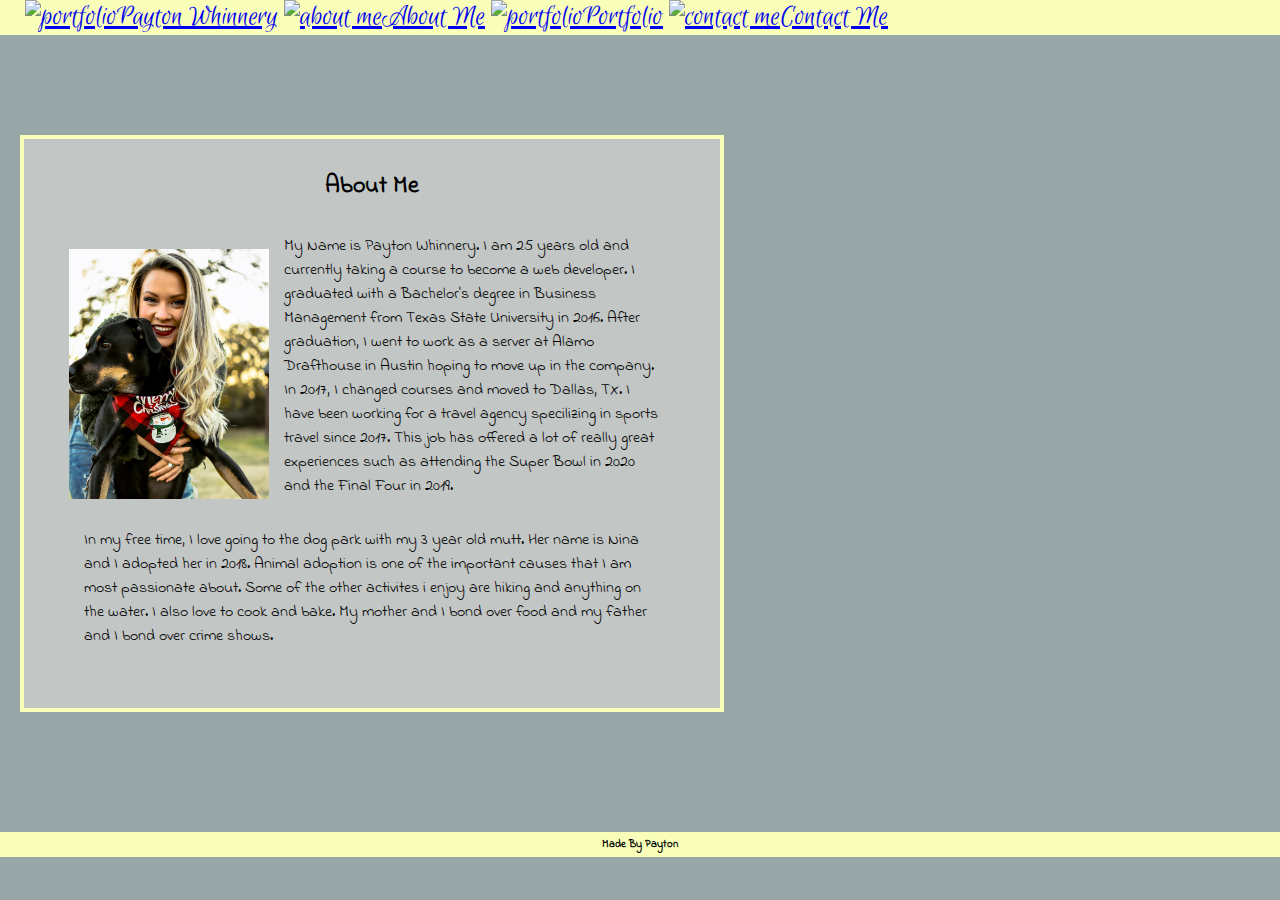
==== index.html @ 484e8ebe "added sticky footer" ====
<!DOCTYPE html>
<html lang="en-us">
  <head>
    <meta charset="UTF-8"/>
    <title>Payton's Portfolio</title>
    <link href="https://cdn.jsdelivr.net/npm/bootstrap@5.0.0-beta1/dist/css/bootstrap.min.css" rel="stylesheet" integrity="sha384-giJF6kkoqNQ00vy+HMDP7azOuL0xtbfIcaT9wjKHr8RbDVddVHyTfAAsrekwKmP1" crossorigin="anonymous">
    <link rel="preconnect" href="https://fonts.gstatic.com">
    <link href="https://fonts.googleapis.com/css2?family=Euphoria+Script&family=Indie+Flower&display=swap" rel="stylesheet">
    <link rel="stylesheet" href="assets/styles.css">
  </head>

  <body>
    <header>
    <nav class="navbar navbar-expand-md navbar-light navbar fixed-top d-flex bd-highlight md-3" style="background-color: #F9FFB8;">
      <a class="navbar-brand me-auto p-2 bd-highlight" href="./portfolio.html">
        <img src="https://img.icons8.com/doodle/452/sunflower.png" alt="portfolio" width="30" height="24" class="d-inline-block align-top">Payton Whinnery</a>
      <a class="navbar-brand p-2 bd-highlight" href="./index.html">
        <img src="https://img.icons8.com/doodle/452/sunflower.png" alt="about me" width="30" height="24" class="d-inline-block align-top">About Me</a>
      <a class="navbar-brand p-2 bd-highlight" href="./portfolio.html">
        <img src="https://img.icons8.com/doodle/452/sunflower.png" alt="portfolio" width="30" height="24" class="d-inline-block align-top">Portfolio</a>
      <a class="navbar-brand p-2 bd-highlight" href="./contact.html">
        <img src="https://img.icons8.com/doodle/452/sunflower.png" alt="contact me" width="30" height="24" class="d-inline-block align-top">Contact Me</a>
    </nav>
    </header>
    <content>
      <div class="container">
        <div class="row">
          <div class="col-md-12">
            <h2>About Me</h2>
          </div>
        </div>
        <div class="row">
          <div class="col-md-12">
            <img class="about-me-img" src="./assets/images/1333E72D-1687-4F2B-AA92-02614D1E0227.jpeg" width="200px" height="250px" alt="Payton & Nina"/>
            <p>My Name is Payton Whinnery. I am 25 years old and currently taking a course to become a web developer. I graduated with a Bachelor's degree in Business Management from Texas State University in 2016.
              After graduation, I went to work as a server at Alamo Drafthouse in Austin hoping to move up in the company. In 2017, I changed courses and moved to Dallas, TX.
              I have been working for a travel agency specilizing in sports travel since 2017. This job has offered a lot of really great experiences such as attending the Super Bowl in 2020 and the Final Four in 2019.
            </p>
            <p>
              In my free time, I love going to the dog park with my 3 year old mutt. Her name is Nina and I adopted her in 2018. Animal adoption is one of the important causes that I am most passionate about.
              Some of the other activites i enjoy are hiking and anything on the water. I also love to cook and bake. My mother and I bond over food and my father and I bond over crime shows.
            </p>
          </div>
        </div>
      </div>
    </content>
    <footer class="footer mt-auto py-3">
      <div class="container">
        <div class="row">
          <div class="col-md-12">
            <h6 class="text-muted">Made By Payton</h6>
          </div>
        </div>
      </div>
    </footer>
  </body>
</html>
---- assets/styles.css ----
* {
    box-sizing: border-box;
    padding: 0;
    margin: 0;
}

body {
    background-color: rgba(47, 79, 79, 0.5);
    font-family: 'Indie Flower', cursive;
}

nav {
    font-family: 'Euphoria Script', cursive;
    padding-left: 25px;
    font-size: 30px;
}

content {
    background-color: rgba(212, 211, 209, 0.7);
    width: auto;
    max-width: 55%;
    display: inline-block;
    margin-left: 20px;
    margin-top: 100px;
    margin-bottom: 100px;
    border: 4px solid #F9FFB8;
    padding: 30px;
}

.contact-content {
    min-width: 55%;
}

h2 {
    text-align: center;
}

.about-me-img {
    float: left;
    margin: 15px;
}

p {
    margin: 30px;
    word-wrap: keep-all;
}

.portfolio-grid {
    padding: 10px;
}

#submit {
    display: block;
    margin-left: auto;
    margin-right: auto;
}

#connect {
    padding: 20px;
    text-align: center;
}

footer {
    left: 0;
    bottom: 0;
    width: 100%;
    background-color :#F9FFB8;
    text-align: center;
    padding: 5px;
    margin-top: 20px;
}
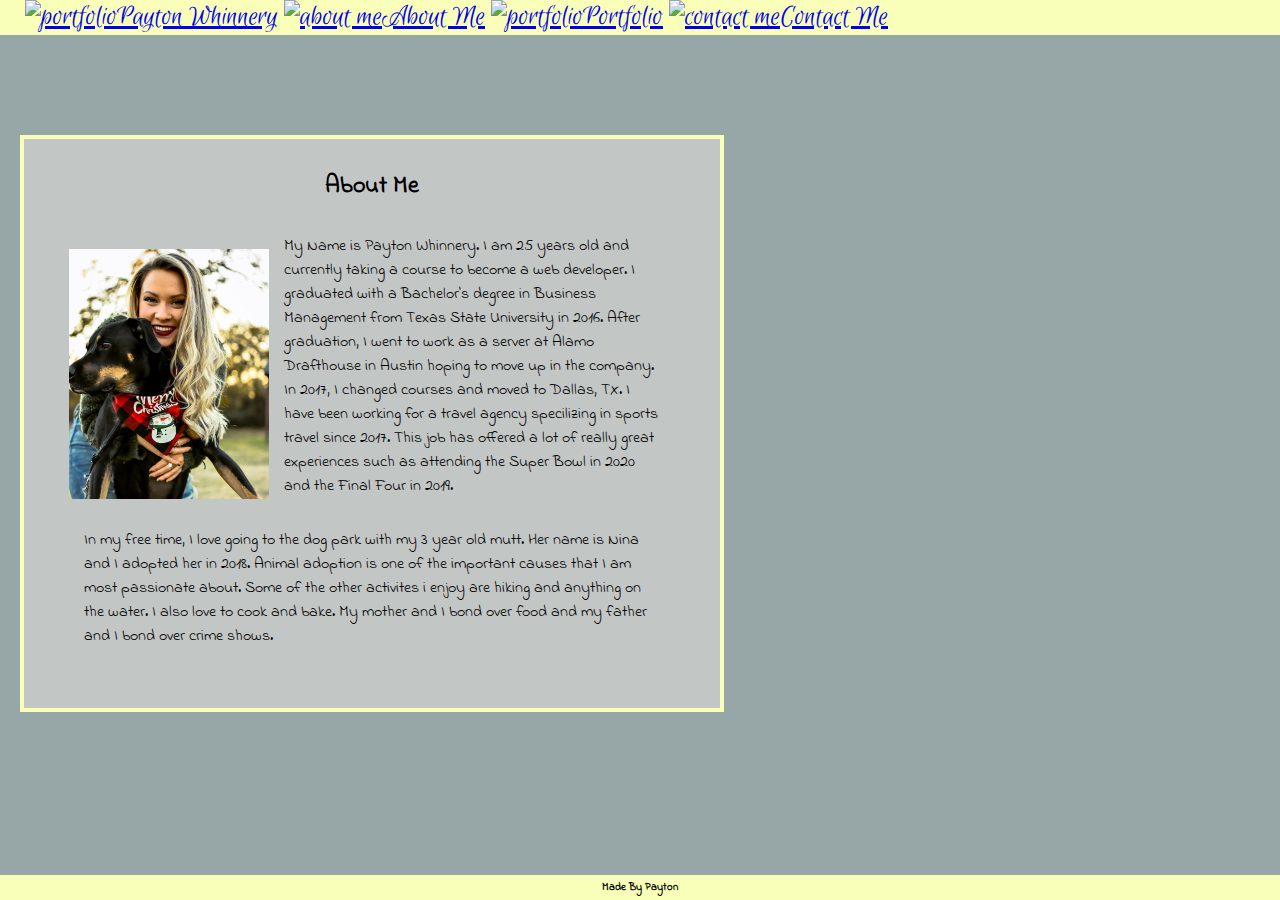
==== commit 8a7b9d08: "made all three index's more responsive" ====
--- a/index.html
+++ b/index.html
@@ -1,8 +1,10 @@
 <!DOCTYPE html>
 <html lang="en-us">
   <head>
-    <meta charset="UTF-8"/>
+    <meta charset="UTF-8">
+    <meta name="viewport" content="width=device-width, initial-scale=1"/>
     <title>Payton's Portfolio</title>
+    <link rel="shortcut icon" type="image/png" href="https://img.icons8.com/doodle/452/sunflower.png">
     <link href="https://cdn.jsdelivr.net/npm/bootstrap@5.0.0-beta1/dist/css/bootstrap.min.css" rel="stylesheet" integrity="sha384-giJF6kkoqNQ00vy+HMDP7azOuL0xtbfIcaT9wjKHr8RbDVddVHyTfAAsrekwKmP1" crossorigin="anonymous">
     <link rel="preconnect" href="https://fonts.gstatic.com">
     <link href="https://fonts.googleapis.com/css2?family=Euphoria+Script&family=Indie+Flower&display=swap" rel="stylesheet">
@@ -12,26 +14,26 @@
   <body>
     <header>
     <nav class="navbar navbar-expand-md navbar-light navbar fixed-top d-flex bd-highlight md-3" style="background-color: #F9FFB8;">
-      <a class="navbar-brand me-auto p-2 bd-highlight" href="./portfolio.html">
-        <img src="https://img.icons8.com/doodle/452/sunflower.png" alt="portfolio" width="30" height="24" class="d-inline-block align-top">Payton Whinnery</a>
-      <a class="navbar-brand p-2 bd-highlight" href="./index.html">
-        <img src="https://img.icons8.com/doodle/452/sunflower.png" alt="about me" width="30" height="24" class="d-inline-block align-top">About Me</a>
-      <a class="navbar-brand p-2 bd-highlight" href="./portfolio.html">
-        <img src="https://img.icons8.com/doodle/452/sunflower.png" alt="portfolio" width="30" height="24" class="d-inline-block align-top">Portfolio</a>
-      <a class="navbar-brand p-2 bd-highlight" href="./contact.html">
-        <img src="https://img.icons8.com/doodle/452/sunflower.png" alt="contact me" width="30" height="24" class="d-inline-block align-top">Contact Me</a>
+        <a class="navbar-brand me-auto p-2 bd-highlight" href="./portfolio.html">
+          <img src="https://img.icons8.com/doodle/452/sunflower.png" alt="portfolio" width="30" height="24" class="d-inline-block align-top">Payton Whinnery</a>
+        <a class="navbar-brand p-2 bd-highlight" href="./index.html">
+          <img src="https://img.icons8.com/doodle/452/sunflower.png" alt="about me" width="30" height="24" class="d-inline-block align-top">About Me</a>
+        <a class="navbar-brand p-2 bd-highlight" href="./portfolio.html">
+          <img src="https://img.icons8.com/doodle/452/sunflower.png" alt="portfolio" width="30" height="24" class="d-inline-block align-top">Portfolio</a>
+        <a class="navbar-brand p-2 bd-highlight" href="./contact.html">
+          <img src="https://img.icons8.com/doodle/452/sunflower.png" alt="contact me" width="30" height="24" class="d-inline-block align-top">Contact Me</a>   
     </nav>
     </header>
-    <content>
+    <section class="content">
       <div class="container">
         <div class="row">
-          <div class="col-md-12">
+          <div class="col-sm-12">
             <h2>About Me</h2>
           </div>
         </div>
         <div class="row">
-          <div class="col-md-12">
-            <img class="about-me-img" src="./assets/images/1333E72D-1687-4F2B-AA92-02614D1E0227.jpeg" width="200px" height="250px" alt="Payton & Nina"/>
+          <div class="col-sm-12">
+            <img class="about-me-img" src="./assets/images/1333E72D-1687-4F2B-AA92-02614D1E0227.jpeg" width="200" height="250" alt="Payton & Nina"/>
             <p>My Name is Payton Whinnery. I am 25 years old and currently taking a course to become a web developer. I graduated with a Bachelor's degree in Business Management from Texas State University in 2016.
               After graduation, I went to work as a server at Alamo Drafthouse in Austin hoping to move up in the company. In 2017, I changed courses and moved to Dallas, TX.
               I have been working for a travel agency specilizing in sports travel since 2017. This job has offered a lot of really great experiences such as attending the Super Bowl in 2020 and the Final Four in 2019.
@@ -43,11 +45,11 @@
           </div>
         </div>
       </div>
-    </content>
+    </section>
     <footer class="footer mt-auto py-3">
       <div class="container">
         <div class="row">
-          <div class="col-md-12">
+          <div class="col-sm-12">
             <h6 class="text-muted">Made By Payton</h6>
           </div>
         </div>
--- a/assets/styles.css
+++ b/assets/styles.css
@@ -15,10 +15,9 @@
     font-size: 30px;
 }
 
-content {
+.content {
     background-color: rgba(212, 211, 209, 0.7);
-    width: auto;
-    max-width: 55%;
+    width: 55%;
     display: inline-block;
     margin-left: 20px;
     margin-top: 100px;
@@ -27,7 +26,7 @@
     padding: 30px;
 }
 
-.contact-content {
+#contact-content {
     min-width: 55%;
 }
 
@@ -61,6 +60,7 @@
 }
 
 footer {
+    position: fixed;
     left: 0;
     bottom: 0;
     width: 100%;
@@ -70,3 +70,16 @@
     margin-top: 20px;
 }
 
+@media screen and (max-width: 768px) {
+    .content {
+        width: 80%;
+        }
+}
+@media screen and (max-width: 576px) {
+    .content {
+        width: 90%;
+        margin-top: 150px;
+    }
+}
+
+
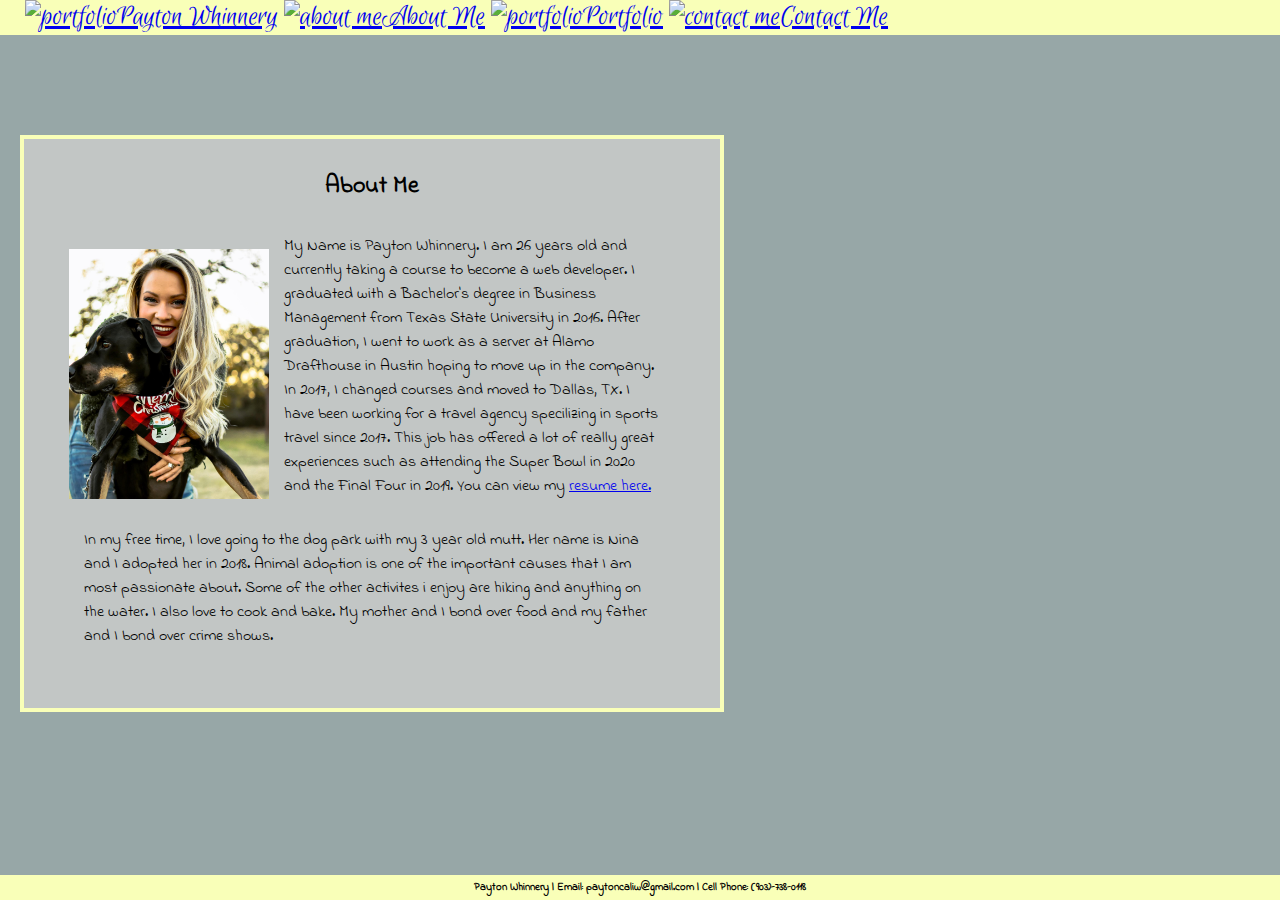
==== commit 8d6018f3: "adding assets" ====
--- a/index.html
+++ b/index.html
@@ -34,9 +34,10 @@
         <div class="row">
           <div class="col-sm-12">
             <img class="about-me-img" src="./assets/images/1333E72D-1687-4F2B-AA92-02614D1E0227.jpeg" width="200" height="250" alt="Payton & Nina"/>
-            <p>My Name is Payton Whinnery. I am 25 years old and currently taking a course to become a web developer. I graduated with a Bachelor's degree in Business Management from Texas State University in 2016.
+            <p>My Name is Payton Whinnery. I am 26 years old and currently taking a course to become a web developer. I graduated with a Bachelor's degree in Business Management from Texas State University in 2016.
               After graduation, I went to work as a server at Alamo Drafthouse in Austin hoping to move up in the company. In 2017, I changed courses and moved to Dallas, TX.
-              I have been working for a travel agency specilizing in sports travel since 2017. This job has offered a lot of really great experiences such as attending the Super Bowl in 2020 and the Final Four in 2019.
+              I have been working for a travel agency specilizing in sports travel since 2017. This job has offered a lot of really great experiences such as attending the Super Bowl in 2020 and the Final Four in 2019. 
+              You can view my <a href="assets/images/Resume2021.pdf" target="_blank">resume here.</a>
             </p>
             <p>
               In my free time, I love going to the dog park with my 3 year old mutt. Her name is Nina and I adopted her in 2018. Animal adoption is one of the important causes that I am most passionate about.
@@ -50,7 +51,7 @@
       <div class="container">
         <div class="row">
           <div class="col-sm-12">
-            <h6 class="text-muted">Made By Payton</h6>
+            <h6 class="text-muted">Payton Whinnery | Email: paytoncaliw@gmail.com | Cell Phone: (903)-738-0118</h6>
           </div>
         </div>
       </div>
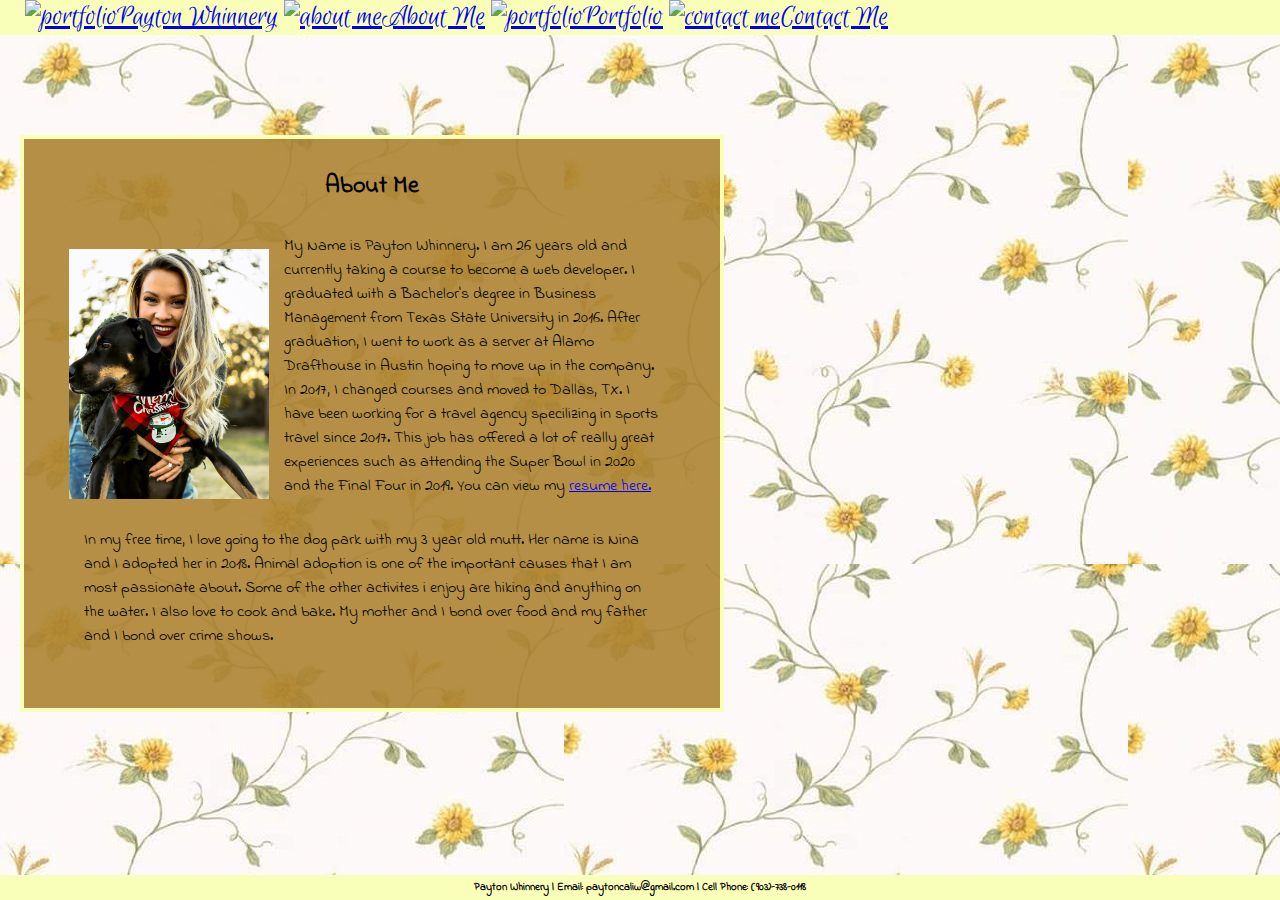
==== commit b8e063ff: "adding second project to portfolio" ====
--- a/index.html
+++ b/index.html
@@ -8,7 +8,7 @@
     <link href="https://cdn.jsdelivr.net/npm/bootstrap@5.0.0-beta1/dist/css/bootstrap.min.css" rel="stylesheet" integrity="sha384-giJF6kkoqNQ00vy+HMDP7azOuL0xtbfIcaT9wjKHr8RbDVddVHyTfAAsrekwKmP1" crossorigin="anonymous">
     <link rel="preconnect" href="https://fonts.gstatic.com">
     <link href="https://fonts.googleapis.com/css2?family=Euphoria+Script&family=Indie+Flower&display=swap" rel="stylesheet">
-    <link rel="stylesheet" href="assets/styles.css">
+    <link rel="stylesheet" href="assets/CSS/styles.css">
   </head>
 
   <body>
@@ -26,7 +26,7 @@
     </header>
     <section class="content">
       <div class="container">
-        <div class="row">
+        <div class="row justify-content-center">
           <div class="col-sm-12">
             <h2>About Me</h2>
           </div>
--- a/assets/CSS/styles.css
+++ b/assets/CSS/styles.css
@@ -0,0 +1,88 @@
+* {
+    box-sizing: border-box;
+    padding: 0;
+    margin: 0;
+}
+
+body {
+    background-image: url(../images/background2.jpeg);
+    /* background-repeat: no-repeat; */
+    /* background-size: cover; */
+    background-color: rgba(47, 79, 79, 0.5);
+    font-family: 'Indie Flower', cursive;
+}
+
+nav {
+    font-family: 'Euphoria Script', cursive;
+    padding-left: 25px;
+    font-size: 30px;
+}
+
+.content {
+    background-color: rgba(172, 131, 49, 0.9);
+    width: 55%;
+    display: inline-block;
+    margin-left: 20px;
+    margin-top: 100px;
+    margin-bottom: 100px;
+    border: 4px solid #F9FFB8;
+    padding: 30px;
+}
+
+#contact-content {
+    min-width: 55%;
+}
+
+h2 {
+    text-align: center;
+}
+
+.about-me-img {
+    float: left;
+    margin: 15px;
+}
+
+p {
+    margin: 30px;
+    word-wrap: keep-all;
+}
+
+.portfolio-grid {
+    padding: 10px;
+}
+
+#submit {
+    display: block;
+    margin-left: auto;
+    margin-right: auto;
+}
+
+#connect {
+    padding: 20px;
+    text-align: center;
+}
+
+footer {
+    position: fixed;
+    left: 0;
+    bottom: 0;
+    width: 100%;
+    background-color :#F9FFB8;
+    text-align: center;
+    padding: 5px;
+    margin-top: 20px;
+}
+
+@media screen and (max-width: 768px) {
+    .content {
+        width: 80%;
+        }
+}
+@media screen and (max-width: 576px) {
+    .content {
+        width: 90%;
+        margin-top: 150px;
+    }
+}
+
+
